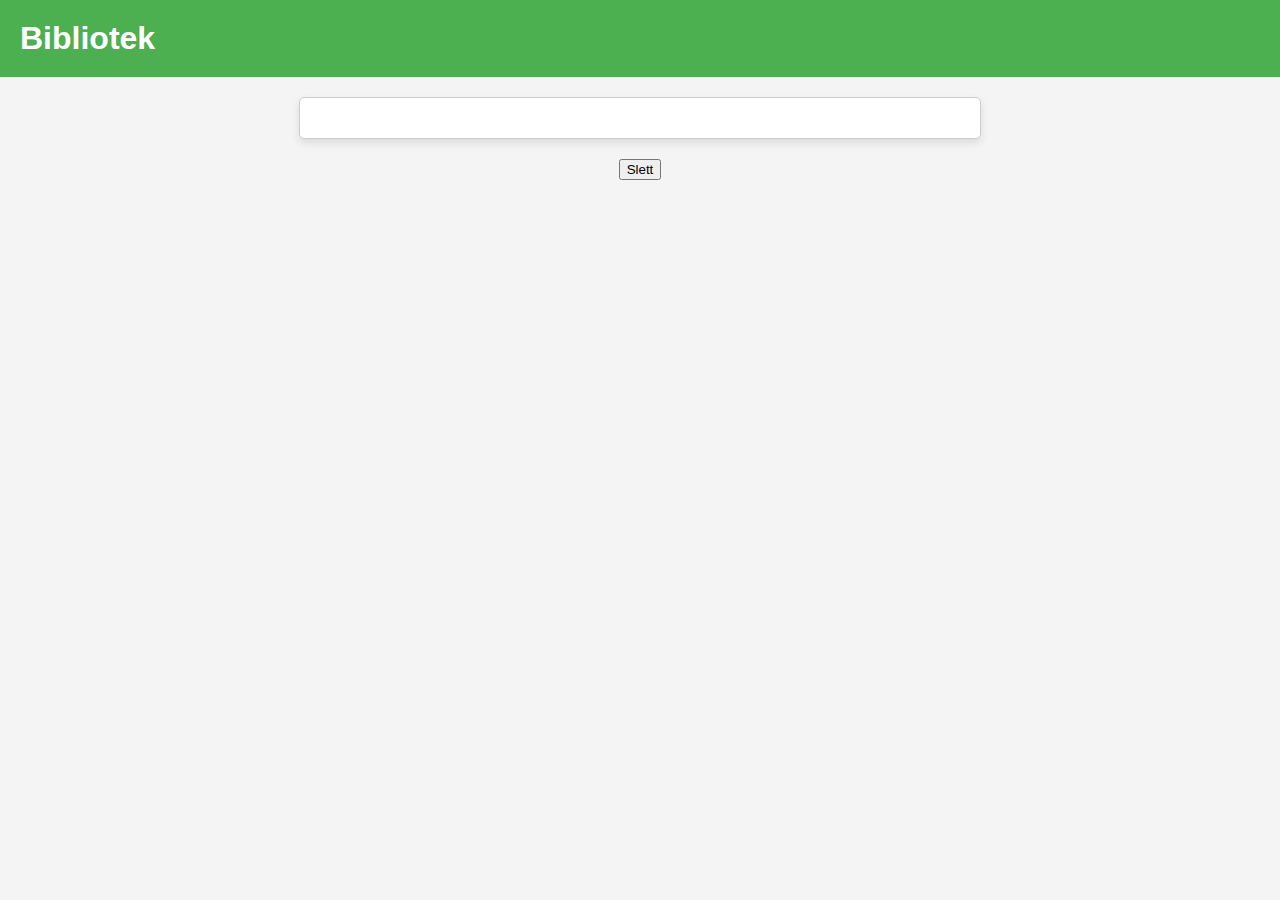
==== templates/bok.html @ a5cdcf85 "La til bedre header sdtling og funksjonalitet til å navigere mellom bøker. Lage bok.html for enkelts" ====
<!DOCTYPE html>
<html lang="no">
<head>
    <meta charset="UTF-8">
    <meta name="viewport" content="width=device-width, initial-scale=1.0">
    <title>Bokdetaljer</title>
    <link rel="stylesheet" href="/static/css/styles.css">
</head>
<body>
    <header>
        <h1 onclick="window.location.href='/'">Bibliotek</h1>
    </header>
    <div id="bookDetail" class="book-detail"></div>
    <button id="deleteButton" onclick="deleteBook()">Slett</button>
    <script>
        document.addEventListener('DOMContentLoaded', function() {
            const urlParams = new URLSearchParams(window.location.search);
            const bookNumber = urlParams.get('number');
            fetch(`/bok/${bookNumber}`)
                .then(response => response.json())
                .then(book => {
                    const bookDetailDiv = document.getElementById('bookDetail');
                    bookDetailDiv.innerHTML = `
                        <h2>${book.Tittel}</h2>
                        <p>Forfatter: ${book.Forfatter}</p>
                        <p>ISBN: ${book.ISBN}</p>
                        <img src="/static/barcode/${book.Nummer}.png" alt="Barcode">
                        <p>Nummer: ${book.Nummer}</p>
                    `;
                });

            document.getElementById('deleteButton').onclick = function() {
                fetch(`/slettbok/${bookNumber}`, {
                    method: 'DELETE'
                })
                .then(response => response.json())
                .then(result => {
                    alert(result.resultat);
                    window.location.href = '/';
                });
            }
        });
    </script>
</body>
</html>
---- static/css/styles.css ----
/* styles.css */
body {
    font-family: Arial, sans-serif;
    margin: 0;
    padding: 0;
    text-align: center;
    background-color: #f4f4f4;
}

header {
    background-color: #4CAF50;
    color: white;
    padding: 20px;
    margin: 0;
    display: flex;
    justify-content: space-between;
    align-items: center;
}

header h1 {
    margin: 0;
    cursor: pointer;
}

header input, header button {
    margin: 0 10px;
}

header input {
    padding: 10px;
    width: 300px;
    border: none;
    border-radius: 5px;
}

header button {
    padding: 10px 20px;
    background-color: #4CAF50;
    color: white;
    border: none;
    border-radius: 5px;
    cursor: pointer;
}

header button:hover {
    background-color: #45a049;
}

#books {
    display: flex;
    flex-wrap: wrap;
    justify-content: center;
    margin: 20px;
}

.book {
    background-color: white;
    border: 1px solid #ccc;
    border-radius: 5px;
    padding: 20px;
    margin: 10px;
    width: 200px;
    box-shadow: 0 4px 8px rgba(0, 0, 0, 0.1);
    transition: transform 0.2s;
    cursor: pointer;
}

.book:hover {
    transform: scale(1.05);
}

.book h2 {
    font-size: 18px;
    margin: 10px 0;
}

.book p {
    margin: 5px 0;
}

.book img {
    width: 100%;
    height: auto;
}

#addBookForm {
    background-color: white;
    padding: 20px;
    border: 1px solid #ccc;
    border-radius: 5px;
    width: 300px;
    margin: 20px auto;
    box-shadow: 0 4px 8px rgba(0, 0, 0, 0.1);
}

#addBookForm input {
    display: block;
    margin: 10px auto;
    padding: 10px;
    width: 80%;
    border: 1px solid #ccc;
    border-radius: 5px;
}

#addBookForm button {
    margin: 10px 0;
    padding: 10px 20px;
}

/* Styles for book detail page */
.book-detail {
    background-color: white;
    border: 1px solid #ccc;
    border-radius: 5px;
    padding: 20px;
    margin: 20px auto;
    width: 50%;
    box-shadow: 0 4px 8px rgba(0, 0, 0, 0.1);
}

.book-detail h2 {
    font-size: 24px;
    margin: 10px 0;
}

.book-detail p {
    margin: 10px 0;
    font-size: 18px;
}
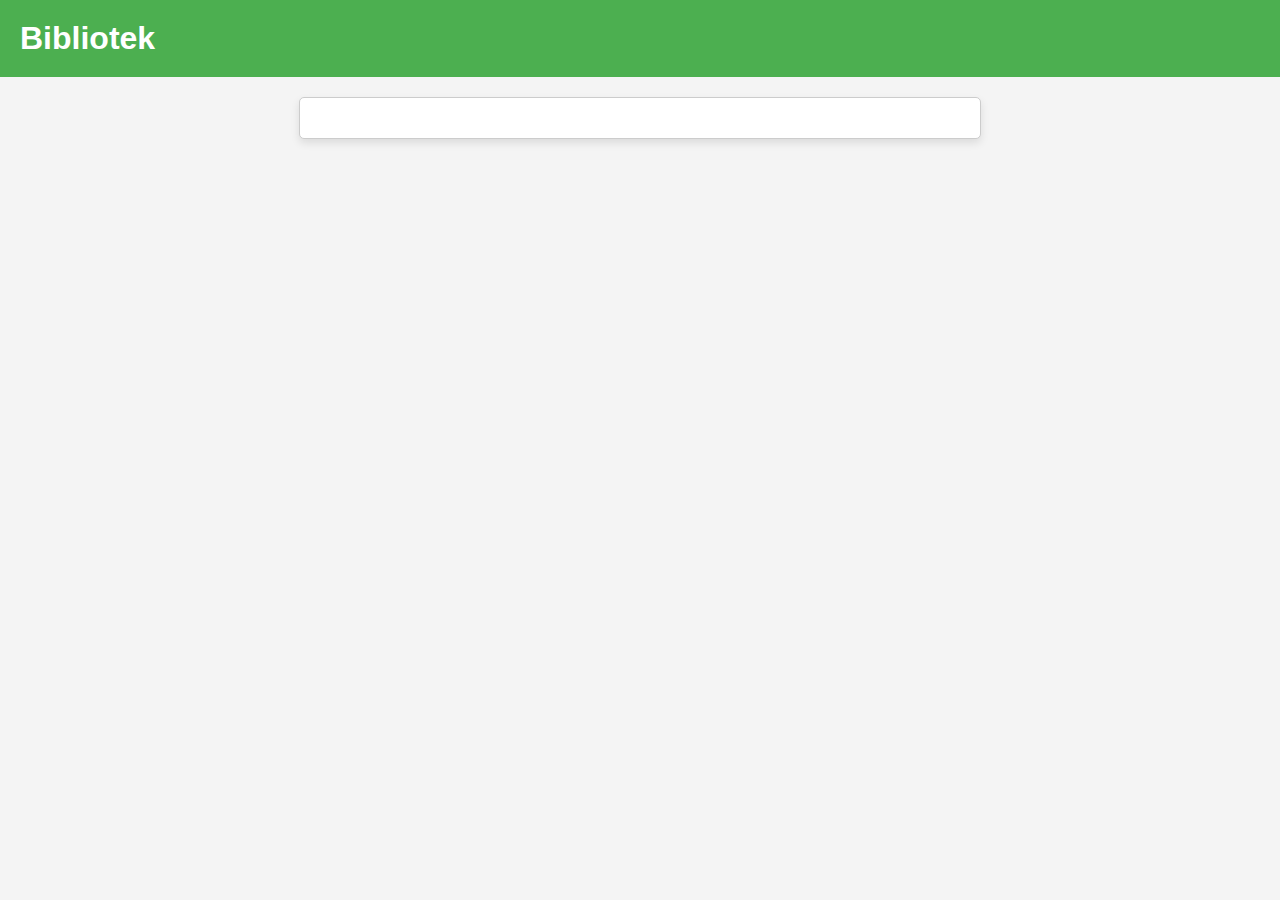
==== commit f0f350f2: "Barcode Scanning" ====
--- a/templates/bok.html
+++ b/templates/bok.html
@@ -11,7 +11,8 @@
         <h1 onclick="window.location.href='/'">Bibliotek</h1>
     </header>
     <div id="bookDetail" class="book-detail"></div>
-    <button id="deleteButton" onclick="deleteBook()">Slett</button>
+    <!-- Skjult input-felt for å fange opp strekkode -->
+    <input type="text" id="barcodeInput" style="position: absolute; left: -9999px;">
     <script>
         document.addEventListener('DOMContentLoaded', function() {
             const urlParams = new URLSearchParams(window.location.search);
@@ -26,20 +27,43 @@
                         <p>ISBN: ${book.ISBN}</p>
                         <img src="/static/barcode/${book.Nummer}.png" alt="Barcode">
                         <p>Nummer: ${book.Nummer}</p>
+                        <button onclick="deleteBook(${book.Nummer})">Slett</button>
                     `;
                 });
 
-            document.getElementById('deleteButton').onclick = function() {
-                fetch(`/slettbok/${bookNumber}`, {
-                    method: 'DELETE'
-                })
-                .then(response => response.json())
-                .then(result => {
-                    alert(result.resultat);
-                    window.location.href = '/';
-                });
-            }
+            // Setup barcode scanner
+            setupBarcodeScanner();
         });
+
+        function deleteBook(bookNumber) {
+            fetch(`/slettbok/${bookNumber}`, {
+                method: 'DELETE'
+            })
+            .then(response => response.json())
+            .then(result => {
+                alert(result.resultat);
+                window.location.href = '/';
+            });
+        }
+
+        function setupBarcodeScanner() {
+            const barcodeInput = document.getElementById('barcodeInput');
+            barcodeInput.addEventListener('keydown', function(event) {
+                if (event.key === 'Enter') {
+                    const barcode = barcodeInput.value;
+                    barcodeInput.value = ''; // Tøm input-feltet etter skanning
+                    window.location.href = `/bok.html?number=${barcode}`;
+                }
+            });
+
+            // Fokuser på det skjulte input-feltet for å fange opp strekkode-inndata
+            document.body.addEventListener('click', function() {
+                barcodeInput.focus();
+            });
+
+            // Fokuser på input-feltet når siden lastes
+            barcodeInput.focus();
+        }
     </script>
 </body>
 </html>
